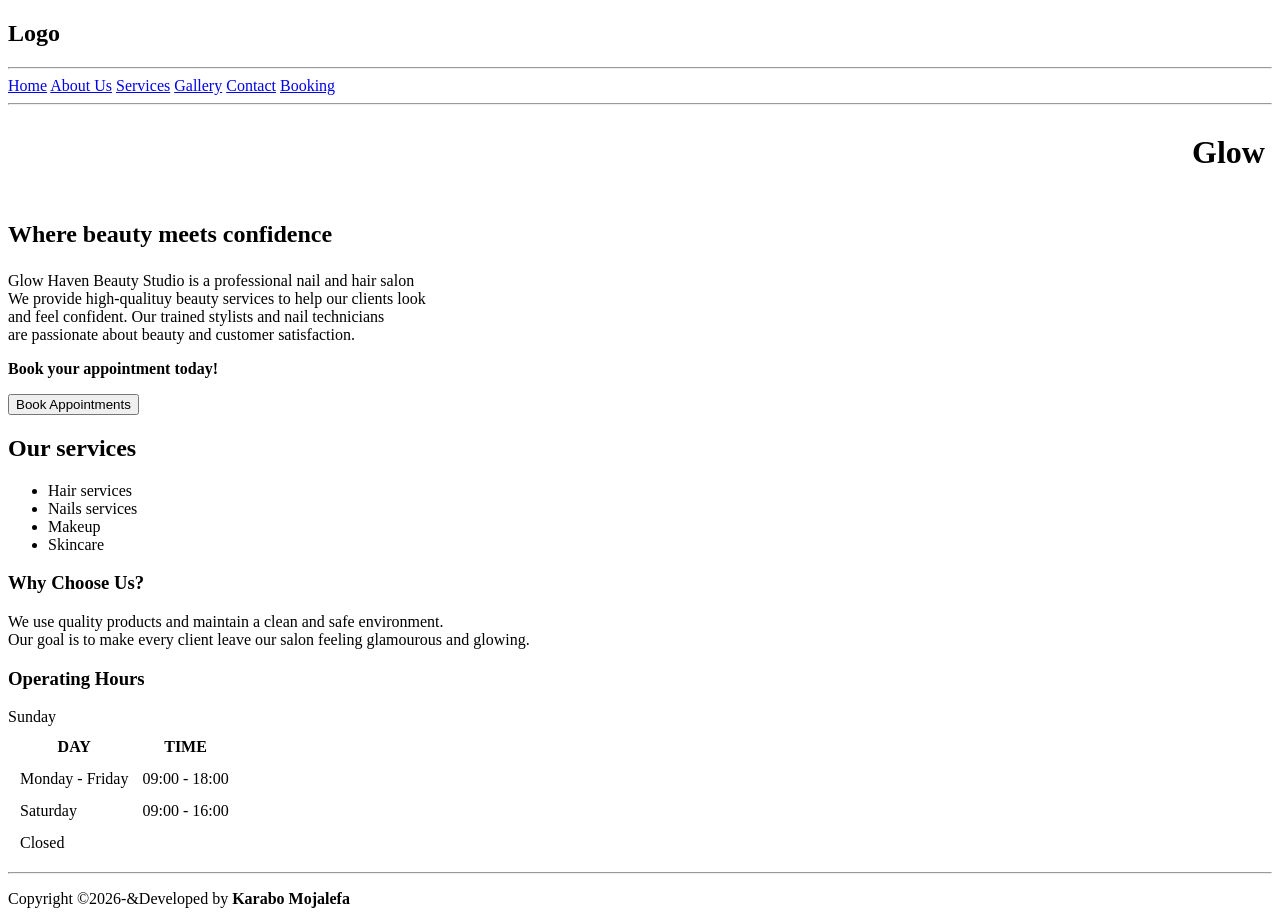
==== Documents/index.html @ d0d9ed1b "first commit" ====
<!DOCTYPE html>
<html lang="en">
<head>
    <meta charset="UTF-8">
    <meta name="viewport" content="width=device-width, initial-scale=1.0">
    <title>Glow Haven Beauty Studio</title>
</head>
<body>
    <header>
    <!--Navigation Menu-->
    <nav>
        <h2>Logo</h2>
        <hr>
        <a href="index.html">Home</a>
        <a href="about.html">About Us</a>
        <a href="services.html">Services</a>
        <a href="gallery.html">Gallery</a>
        <a href="contact.html">Contact</a>
        <a href="booking.html">Booking</a>
        <hr>
    </nav>
    </header>
        <!--Hero Section-->
        
        <marquee><h1>Glow Haven Beauty Studio</h1></marquee>
        <h2><p>Where beauty meets confidence</p></h2>
        <p>
                
         Glow Haven Beauty Studio is a professional nail and hair salon <br>
        We provide high-qualituy beauty services to help our clients look <br>
        and feel confident. Our trained stylists and nail technicians <br>
        are passionate about beauty and customer satisfaction. <br>
               
        </p>
        <p><b>Book your appointment today!</b></p>
        <button>Book Appointments</button>
    
    <!--Main Content-->
    <main>
     
      <!--Services Preview-->
      <section>
        <h2>Our services</h2>
        <ul>
            <li>Hair services</li>
            <li>Nails services</li>
            <li>Makeup </li>
            <li>Skincare </li>
        </ul>
      </section>
      <h3>Why Choose Us?</h3>
    <p>
        We use quality products and maintain a clean and safe environment. <br>
        Our goal is to make every client leave our salon feeling glamourous and glowing. <br>
    </p>
    <h3>Operating Hours</h3>
    <p>
        <table cellpadding="2" cellspacing="10">
            <tr>
                <TH>DAY</TH>
                <TH>TIME</TH>
            </tr>
            <TR>
                <TD>Monday - Friday</TD>
                <td>09:00 - 18:00</td>
            </TR>
            <tr>
                <td>Saturday</td>
                <td>09:00 - 16:00</td>
            </tr>
            <tr>
                <td|>Sunday</td>
                <td>Closed</td>
            </tr>
        </table>
    </main>

</body>

<hr>
<!--Footer-->
<footer>
    
    <p>
        Copyright &copy;2026-&amp;Developed by <b>Karabo Mojalefa</b>
    </p>
    
</footer>
</html>
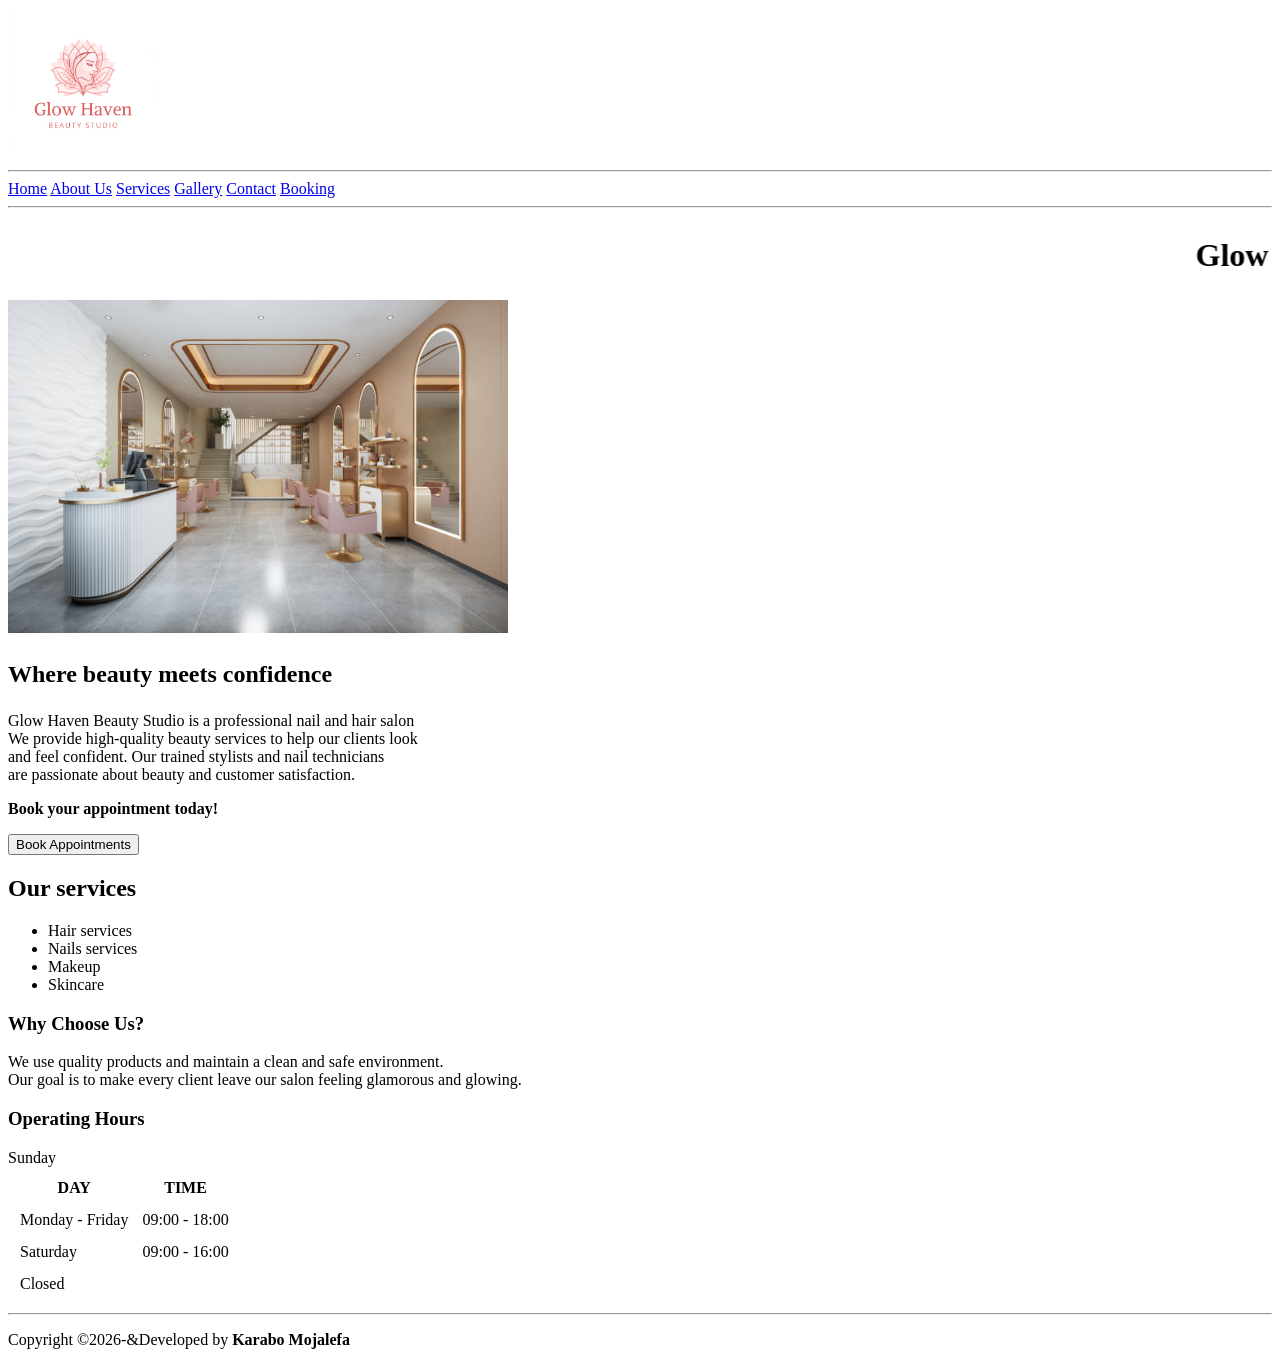
==== commit 09f9417c: "Added logo and final changes" ====
--- a/Documents/index.html
+++ b/Documents/index.html
@@ -6,10 +6,11 @@
     <title>Glow Haven Beauty Studio</title>
 </head>
 <body>
+    <!--Logo-->
+    <img src="../Images/Logo.png" alt="Glow Haven Beauty Studio Logo" width="150" height="150">
     <header>
     <!--Navigation Menu-->
     <nav>
-        <h2>Logo</h2>
         <hr>
         <a href="index.html">Home</a>
         <a href="about.html">About Us</a>
@@ -21,19 +22,20 @@
     </nav>
     </header>
         <!--Hero Section-->
-        
         <marquee><h1>Glow Haven Beauty Studio</h1></marquee>
+        <img src="../Images/Glow_Haven.jpg" alt="Glow Haven Beauty Studio" width="500">
         <h2><p>Where beauty meets confidence</p></h2>
         <p>
                 
          Glow Haven Beauty Studio is a professional nail and hair salon <br>
-        We provide high-qualituy beauty services to help our clients look <br>
+        We provide high-quality beauty services to help our clients look <br>
         and feel confident. Our trained stylists and nail technicians <br>
         are passionate about beauty and customer satisfaction. <br>
                
         </p>
         <p><b>Book your appointment today!</b></p>
-        <button>Book Appointments</button>
+        <!--Call-to-action button linking to booking page-->
+        <a href="booking.html"><button>Book Appointments</button></a>
     
     <!--Main Content-->
     <main>
@@ -51,7 +53,7 @@
       <h3>Why Choose Us?</h3>
     <p>
         We use quality products and maintain a clean and safe environment. <br>
-        Our goal is to make every client leave our salon feeling glamourous and glowing. <br>
+        Our goal is to make every client leave our salon feeling glamorous and glowing. <br>
     </p>
     <h3>Operating Hours</h3>
     <p>
